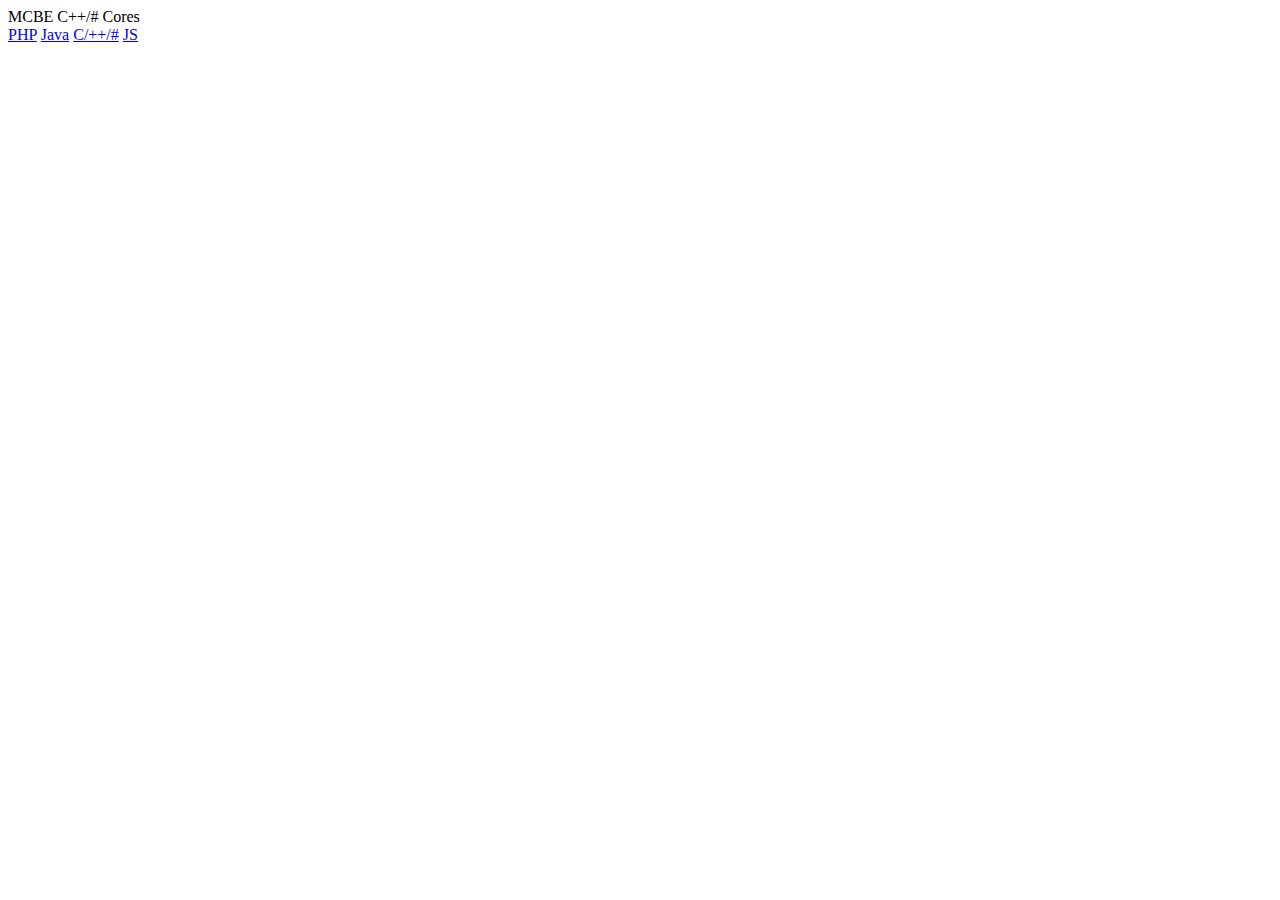
==== ccc.html @ 345d5141 "Pages" ====
<!DOCTYPE html>

<html>
    <head>
        <meta http-equiv="CONTENT-TYPE" content="text/html; charset=UTF-8">
        <link rel="stylesheet" href="styles/ccc.css"/>
        <title>C++/# cores</title>
    </head>
    <body>
        <header class="head">MCBE C++/# Cores</header>
        <div class="sidebar">
            <a href="php.html">PHP</a>
            <a href="java.html">Java</a>
            <a href="ccc.html">C/++/#</a>
            <a href="js.html">JS</a>
        </div>
        <div class="content"></div>
    </body>
</html>
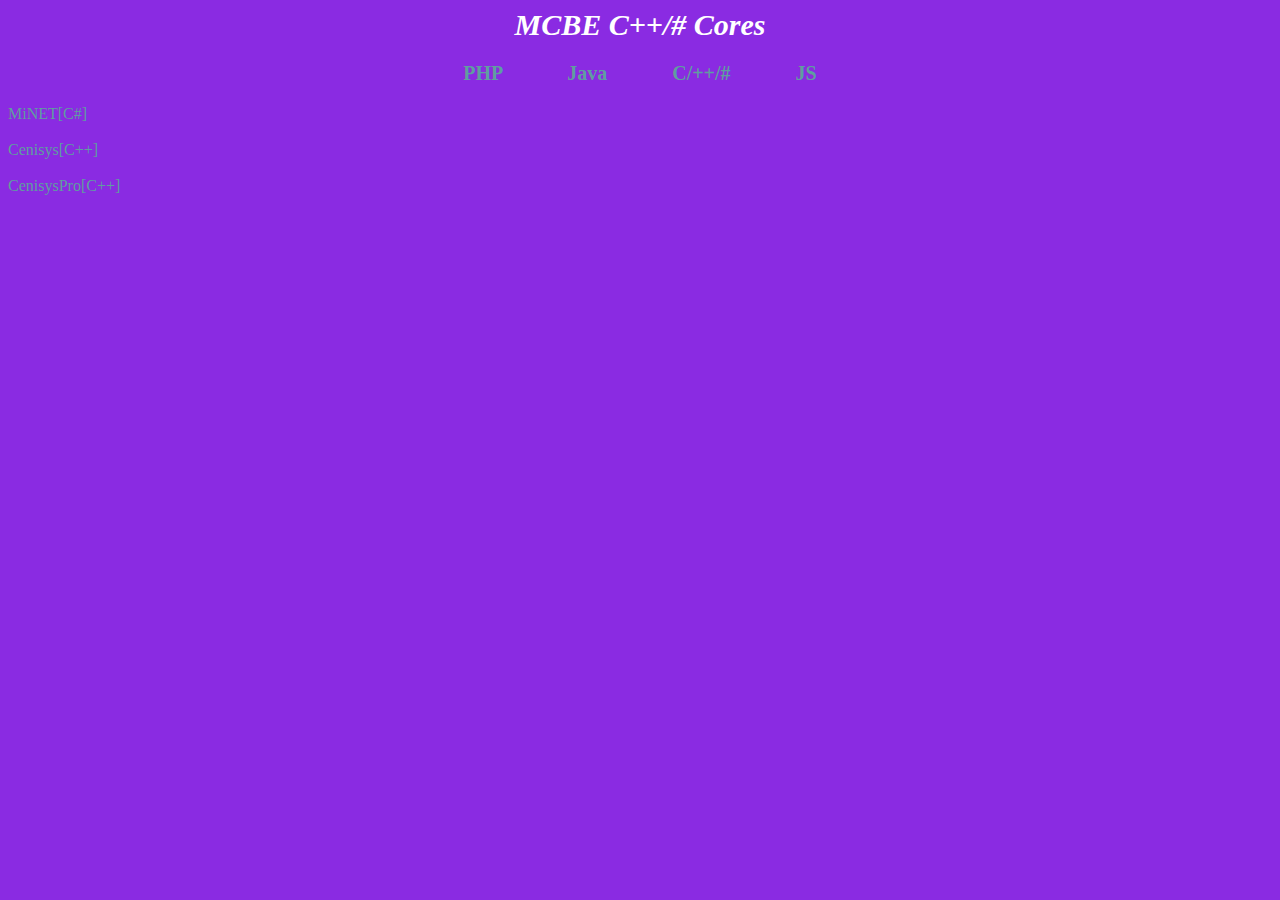
==== commit d61a1186: "added links" ====
--- a/ccc.html
+++ b/ccc.html
@@ -14,6 +14,12 @@
             <a href="ccc.html">C/++/#</a>
             <a href="js.html">JS</a>
         </div>
-        <div class="content"></div>
+        <div class="content">
+            <a href="minet.html">MiNET[C#]</a></br>
+            </br>
+            <a href="cenisys.html">Cenisys[C++]</a></br>
+            </br>
+            <a href="cenisyspro.html">CenisysPro[C++]</a></br>
+        </div>
     </body>
 </html>--- a/styles/ccc.css
+++ b/styles/ccc.css
@@ -0,0 +1,31 @@
+body{
+    background-color: blueviolet;
+    color: cadetblue;
+}
+a{
+    color: cadetblue;
+    text-decoration: none;
+}
+a:hover{
+    color:aquamarine;
+}
+.sidebar{
+    font-size: 20px;
+    font-weight: bold;
+    word-spacing: 60px;
+    text-decoration: none;
+    text-align: center;
+    margin-bottom: 20px;
+}
+head{
+    border: 2px solid skyblue;
+    text-align: center;
+}
+.head{
+    text-align: center;
+    font-size: 30px;
+    font-style: italic;
+    font-weight: bolder;
+    color: white;
+    margin-bottom: 20px;
+}